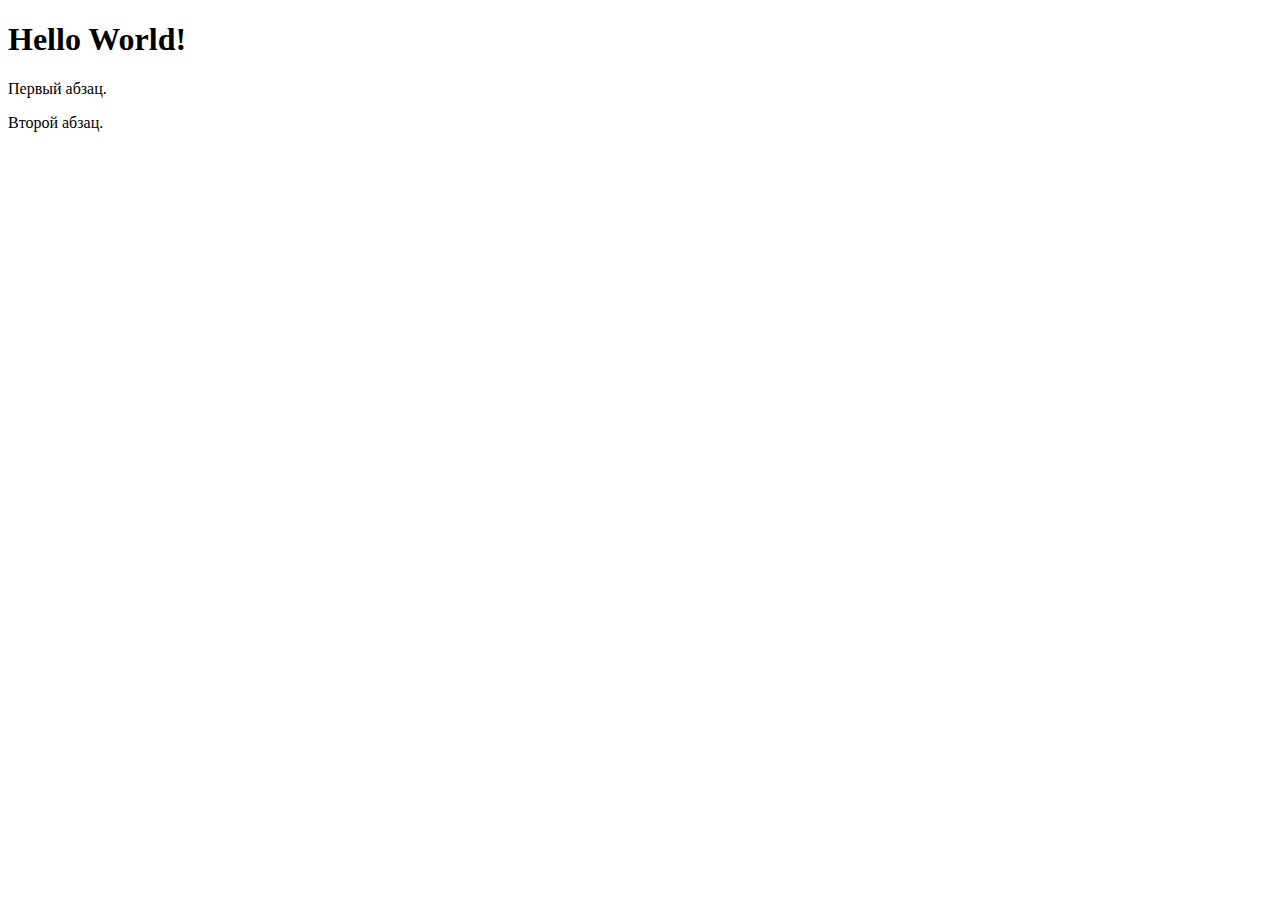
==== index.html @ 911620f4 "change index" ====
<!DOCTYPE html>
<html>
  <head>
    <meta charset="utf-8">
    <title>Пример веб-страницы</title>
  </head>
  <body>
    <h1>Hello World!</h1>
    <!-- Комментарий -->
    <p>Первый абзац.</p>
    <p>Второй абзац.</p>
  </body>
</html>
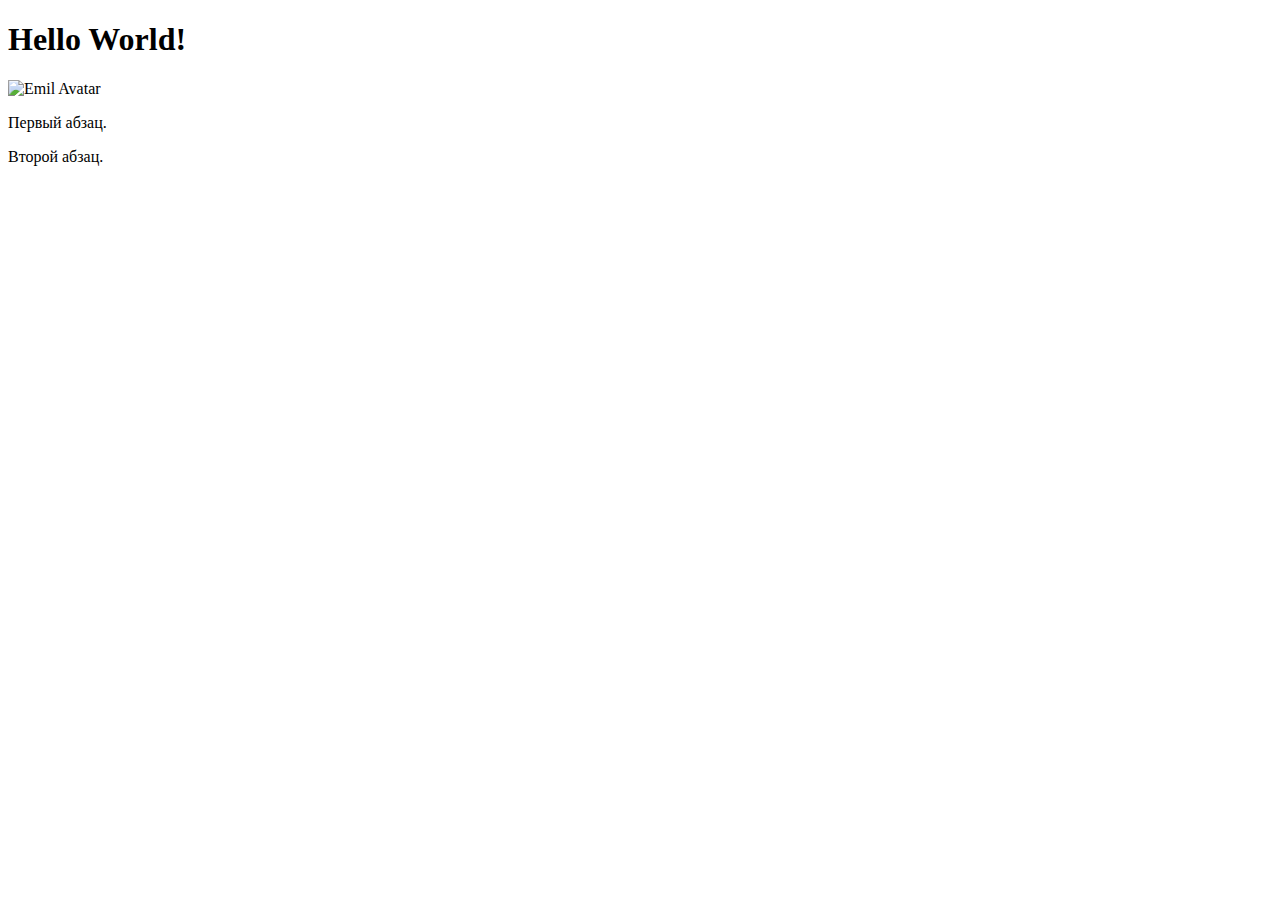
==== commit c22c66ac: "add avatar" ====
--- a/index.html
+++ b/index.html
@@ -6,7 +6,7 @@
   </head>
   <body>
     <h1>Hello World!</h1>
-    <!-- Комментарий -->
+    <p> <img src="firstproject/images/Emil_avatar.JPG" alt="Emil Avatar"></p>
     <p>Первый абзац.</p>
     <p>Второй абзац.</p>
   </body>
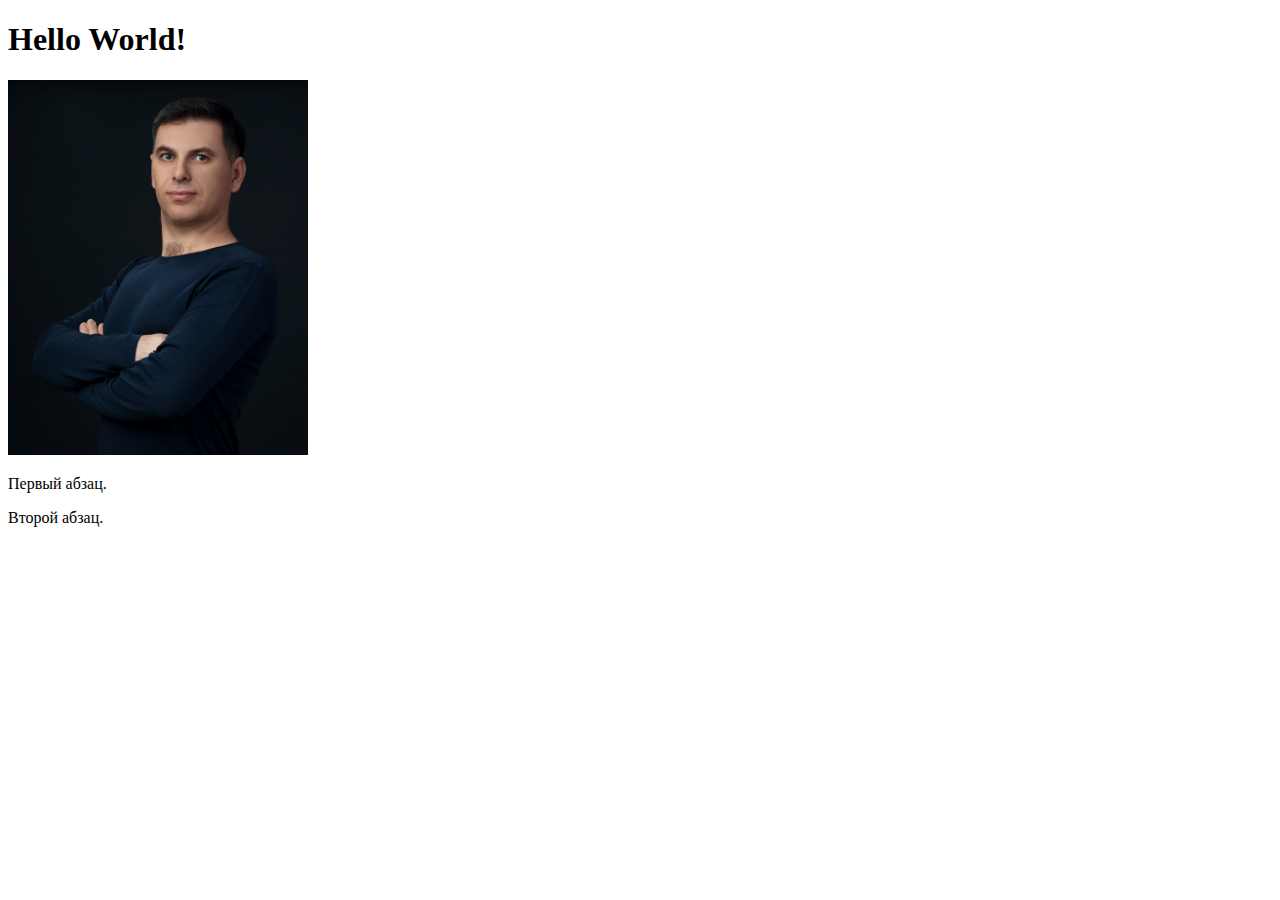
==== commit c2786bd7: "add avatar" ====
--- a/index.html
+++ b/index.html
@@ -6,7 +6,7 @@
   </head>
   <body>
     <h1>Hello World!</h1>
-    <p> <img src="firstproject/images/Emil_avatar.JPG" alt="Emil Avatar"></p>
+    <p><img src="images/Emil_avatar.JPG" alt="Emil Avatar" width="300"></p>
     <p>Первый абзац.</p>
     <p>Второй абзац.</p>
   </body>
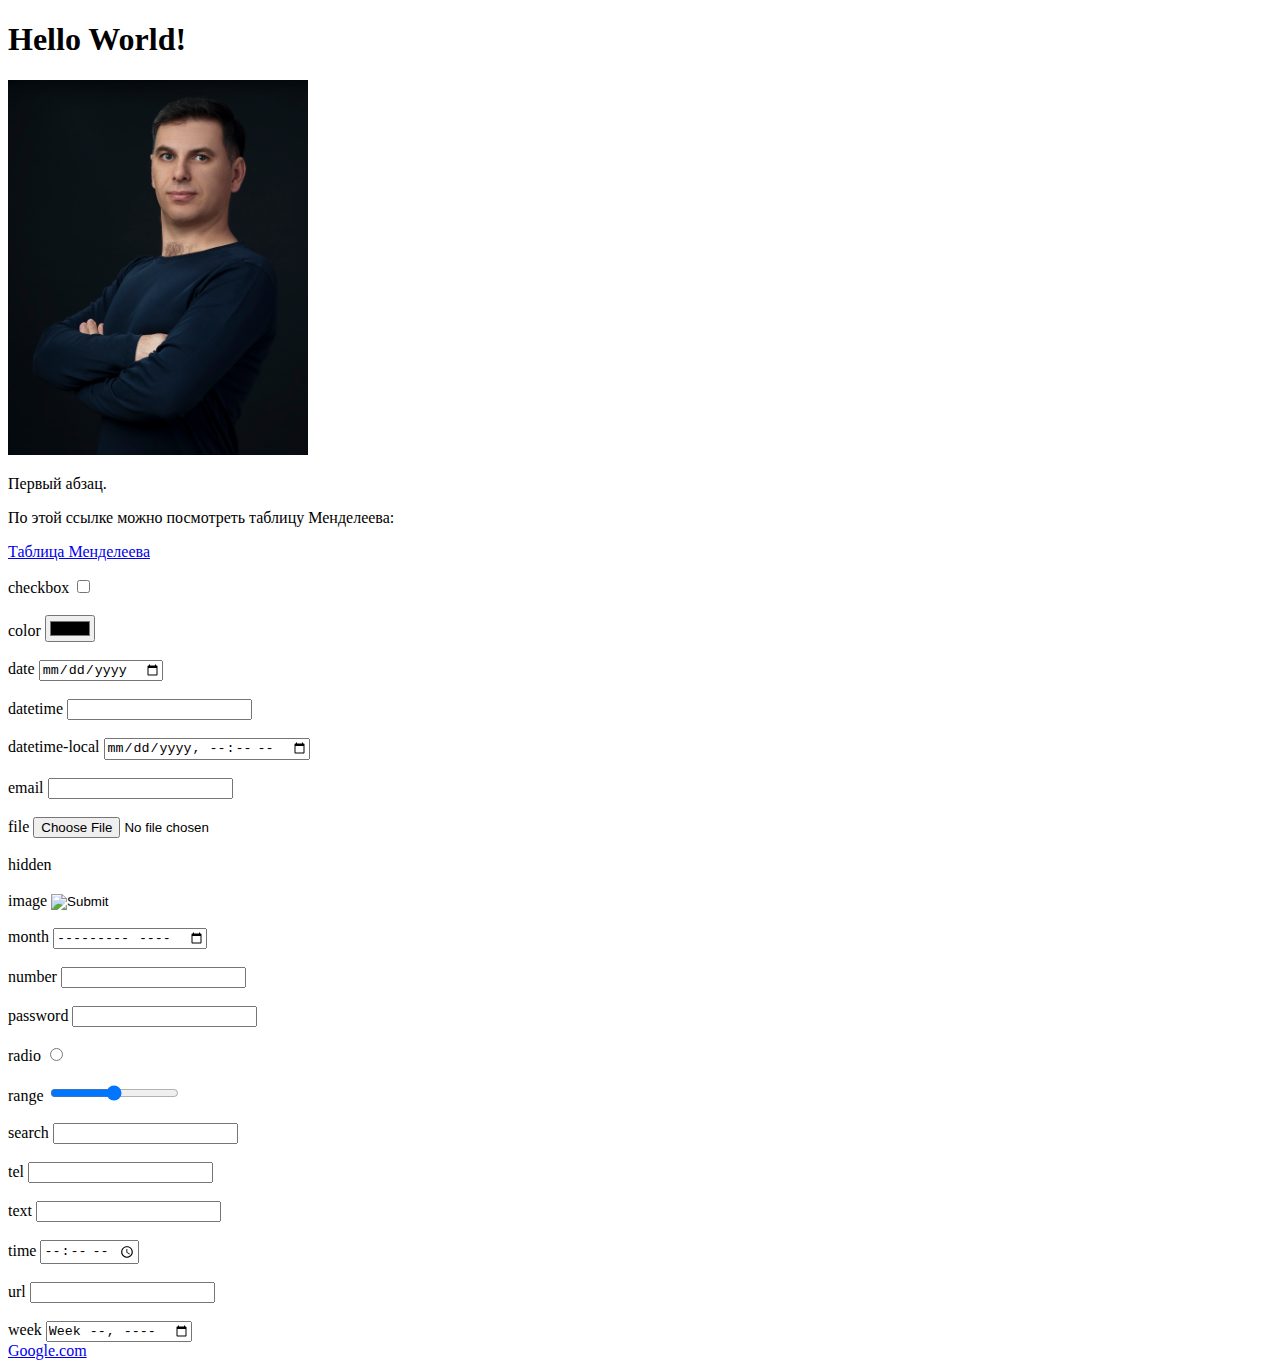
==== commit 10b19ba5: "google & Mendeleev add" ====
--- a/index.html
+++ b/index.html
@@ -1,13 +1,37 @@
 <!DOCTYPE html>
 <html>
   <head>
-    <meta charset="utf-8">
+    <meta charset="utf-8" />
     <title>Пример веб-страницы</title>
   </head>
   <body>
     <h1>Hello World!</h1>
-    <p><img src="images/Emil_avatar.JPG" alt="Emil Avatar" width="300"></p>
+    <p><img src="images/Emil_avatar.JPG" alt="Emil Avatar" width="300" /></p>
     <p>Первый абзац.</p>
-    <p>Второй абзац.</p>
+    <p>По этой ссылке можно посмотреть таблицу Менделеева:</p>
+    <p><a href="Mendeleev_table.html" target="_blank">Таблица Менделеева</a></p>
+    <form>
+      checkbox <input type="checkbox" /><br /><br />
+      color <input type="color" /><br /><br />
+      date <input type="date" /><br /><br />
+      datetime <input type="datetime" /><br /><br />
+      datetime-local <input type="datetime-local" /><br /><br />
+      email <input type="email" /><br /><br />
+      file <input type="file" /><br /><br />
+      hidden <input type="hidden" /><br /><br />
+      image <input type="image" /><br /><br />
+      month <input type="month" /><br /><br />
+      number <input type="number" /><br /><br />
+      password <input type="password" /><br /><br />
+      radio <input type="radio" /><br /><br />
+      range <input type="range" /><br /><br />
+      search <input type="search" /><br /><br />
+      tel <input type="tel" /><br /><br />
+      text <input type="text" /><br /><br />
+      time <input type="time" /><br /><br />
+      url <input type="url" /><br /><br />
+      week <input type="week" /><br />
+    </form>
+    <a href="https://google.com" target="_blank">Google.com</a>
   </body>
-</html>+</html>
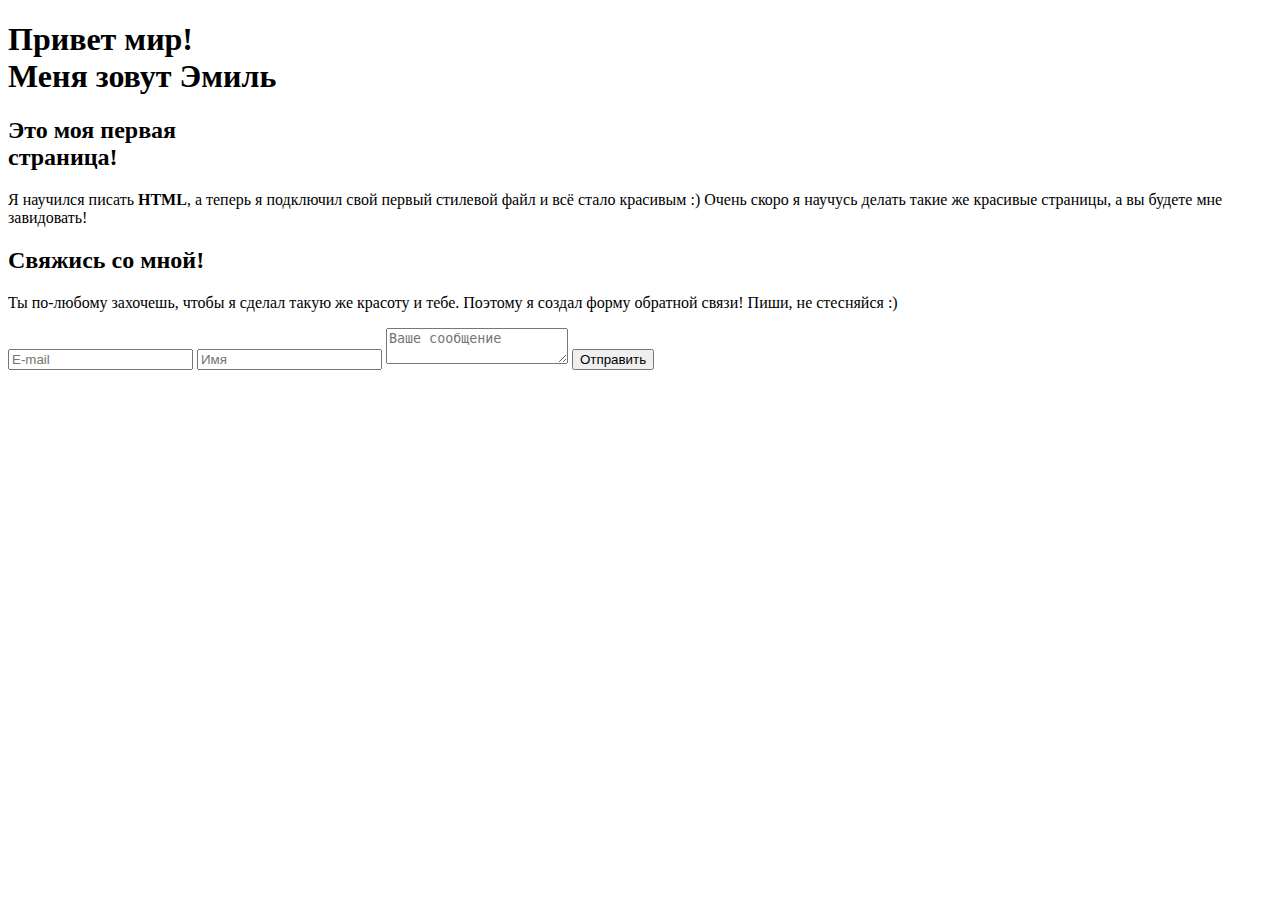
==== commit a33500b2: "commit all edited files" ====
--- a/index.html
+++ b/index.html
@@ -1,37 +1,27 @@
 <!DOCTYPE html>
 <html>
-  <head>
-    <meta charset="utf-8" />
-    <title>Пример веб-страницы</title>
-  </head>
-  <body>
-    <h1>Hello World!</h1>
-    <p><img src="images/Emil_avatar.JPG" alt="Emil Avatar" width="300" /></p>
-    <p>Первый абзац.</p>
-    <p>По этой ссылке можно посмотреть таблицу Менделеева:</p>
-    <p><a href="Mendeleev_table.html" target="_blank">Таблица Менделеева</a></p>
-    <form>
-      checkbox <input type="checkbox" /><br /><br />
-      color <input type="color" /><br /><br />
-      date <input type="date" /><br /><br />
-      datetime <input type="datetime" /><br /><br />
-      datetime-local <input type="datetime-local" /><br /><br />
-      email <input type="email" /><br /><br />
-      file <input type="file" /><br /><br />
-      hidden <input type="hidden" /><br /><br />
-      image <input type="image" /><br /><br />
-      month <input type="month" /><br /><br />
-      number <input type="number" /><br /><br />
-      password <input type="password" /><br /><br />
-      radio <input type="radio" /><br /><br />
-      range <input type="range" /><br /><br />
-      search <input type="search" /><br /><br />
-      tel <input type="tel" /><br /><br />
-      text <input type="text" /><br /><br />
-      time <input type="time" /><br /><br />
-      url <input type="url" /><br /><br />
-      week <input type="week" /><br />
+<head>
+  <meta charset="utf-8">
+  <title>Page Title</title>
+  <link rel="stylesheet" href="style.css">
+</head>
+<body>
+  <header class="header">
+    <h1 class="header__title">Привет мир!<br>Меня зовут Эмиль</h1>
+  </header>
+  <article class="article article_whitebg article_first">
+    <h2 class="black">Это моя первая<br>страница!</h2>
+    <p class="black">Я научился писать <strong>HTML</strong>, а теперь я подключил свой первый стилевой файл и всё стало красивым :) Очень скоро я научусь делать такие же красивые страницы, а вы будете мне завидовать!</p>
+  </article>
+  <article class="article article_bluebg article_second">
+    <h2 class="white">Свяжись со мной!</h2>
+    <p class="white">Ты по-любому захочешь, чтобы я сделал такую же красоту и тебе. Поэтому я создал форму обратной связи! Пиши, не стесняйся :)</p>
+    <form class="form">
+      <input type="email" class="form_input" placeholder="E-mail">
+      <input type="text" class="form_input" placeholder="Имя">
+      <textarea class="form_textarea" placeholder="Ваше сообщение"></textarea>
+      <button class="form_button" type="button">Отправить</button>
     </form>
-    <a href="https://google.com" target="_blank">Google.com</a>
-  </body>
-</html>
+  </article>
+</body>
+</html>